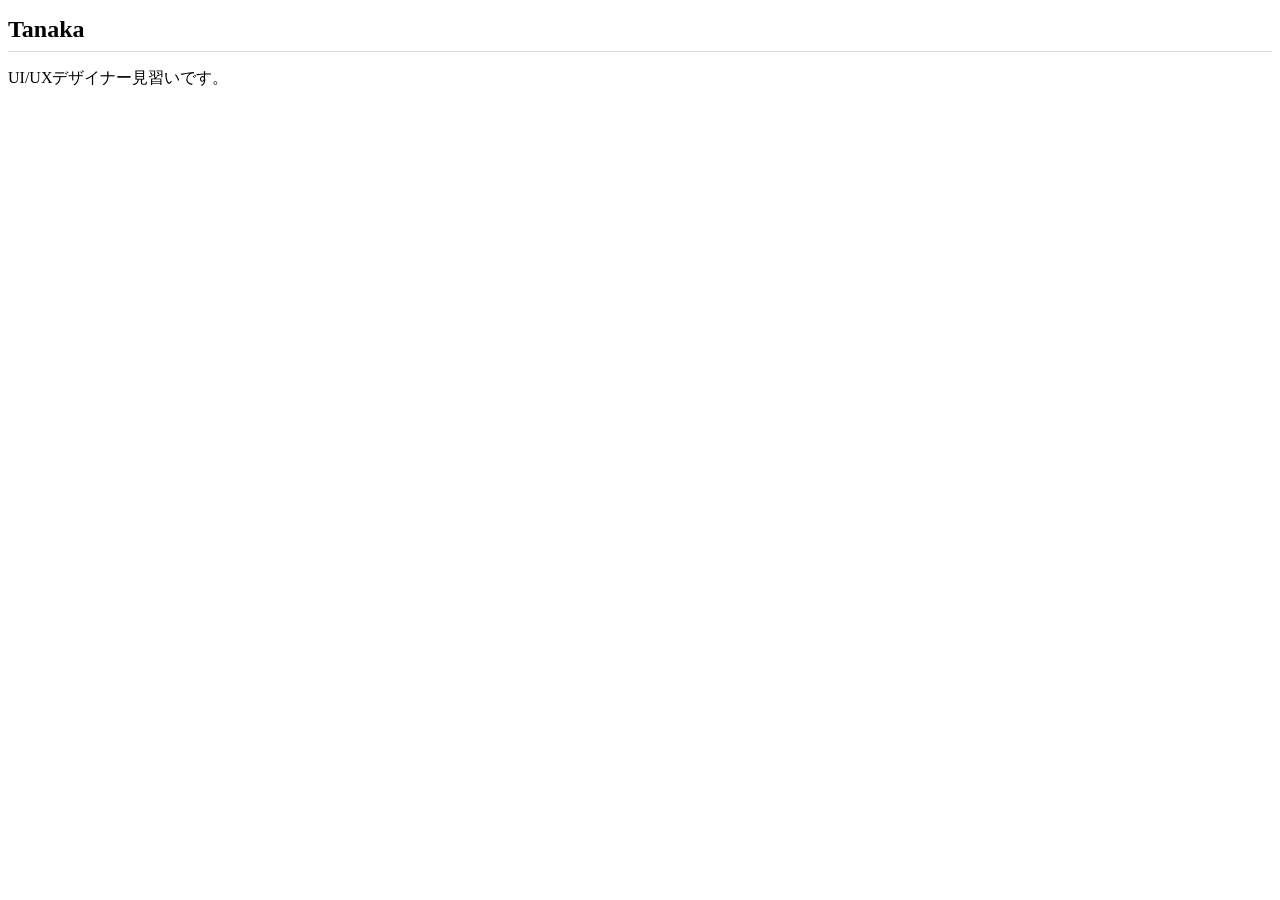
==== index.html @ ed57769b "Add files via upload" ====
<!DOCTYPE html>
<html lang="ja">
<head>
  <meta charset="UTF-8">
  <meta http-equiv="X-UA-Compatible" content="IE=edge">
  <meta name="viewport" content="width=device-width, initial-scale=1.0">
  <title>Tanakaのポートフォリオ</title>
  <link rel="stylesheet" href="css/style.css">
</head>
<body>
  <h1>Tanaka</h1>
  <p>UI/UXデザイナー見習いです。</p>
</body>
</html>
---- css/style.css ----
h1 {
  font-size: 24px;
  padding-bottom: 8px;
  border-bottom: 1px solid #ddd;
}
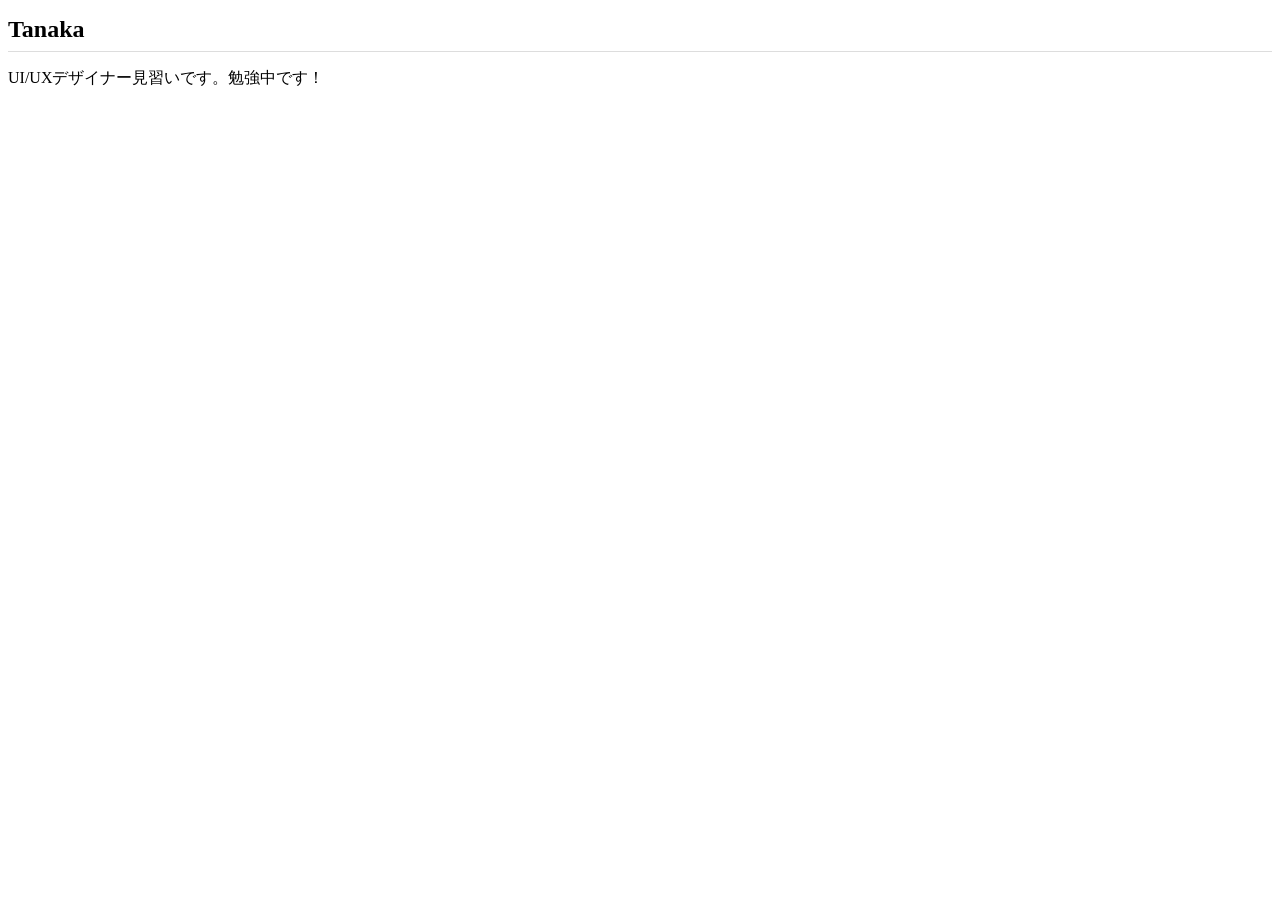
==== commit 16b96f05: "Add files via upload" ====
--- a/index.html
+++ b/index.html
@@ -9,6 +9,6 @@
 </head>
 <body>
   <h1>Tanaka</h1>
-  <p>UI/UXデザイナー見習いです。</p>
+  <p>UI/UXデザイナー見習いです。勉強中です！</p>
 </body>
 </html>
